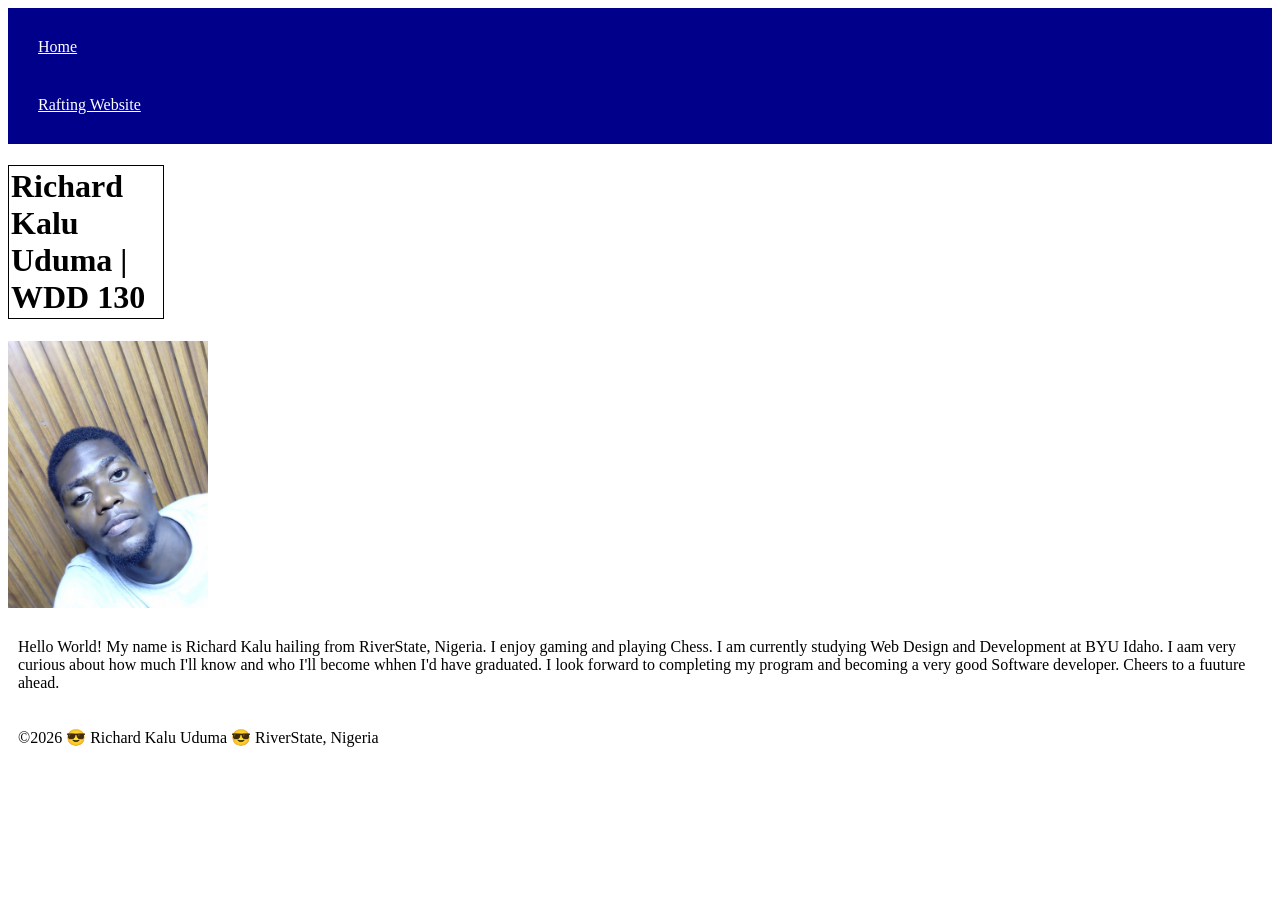
==== index.html @ 32332530 "Edits for CSS" ====
<!DOCTYPE html>
<html lang="en">

<head>
    <meta charset="UTF-8">
    <meta name="viewport" content="width=device-width, initial-scale=1.0">
    <title>Richard Kalu Uduma | WDD 130</title>
</head>
<link rel="stylesheet" href="styles/styles.css">

<body>
    <header>
        <nav>
            <a href="#">Home</a>
            <a href="wwr/">Rafting Website</a>
        </nav>

    </header>
    <main>
        <h1>Richard Kalu Uduma | WDD 130</h1>
        <img src="images/profile.webp" alt="Hello, my name is Richard Kalu Uduma" width="200">
        <p>Hello World! My name is Richard Kalu hailing from RiverState, Nigeria. I enjoy gaming and playing Chess. I am
            currently studying Web Design and Development at BYU Idaho. I aam very curious about how much I'll know and
            who I'll become whhen I'd have graduated. I look forward to completing my program and becoming a very good
            Software developer. Cheers to a fuuture ahead.</p>
    </main>
    <footer>
        <p>©️2026 😎 Richard Kalu Uduma 😎 RiverState, Nigeria</p>
    </footer>


</body>

</html>
---- styles/styles.css ----
nav {
    background-color: darkblue;
    padding: 10px;
}

nav a {
    color: white;
    display: block;
    padding: 20px;
}

h1 {
    width: 150px;
    height: auto;
    border: 1px solid black;
    padding: 2px;
    box-shadow: 0 0 30ppx gray;
}

p {
    padding: 10px;
}
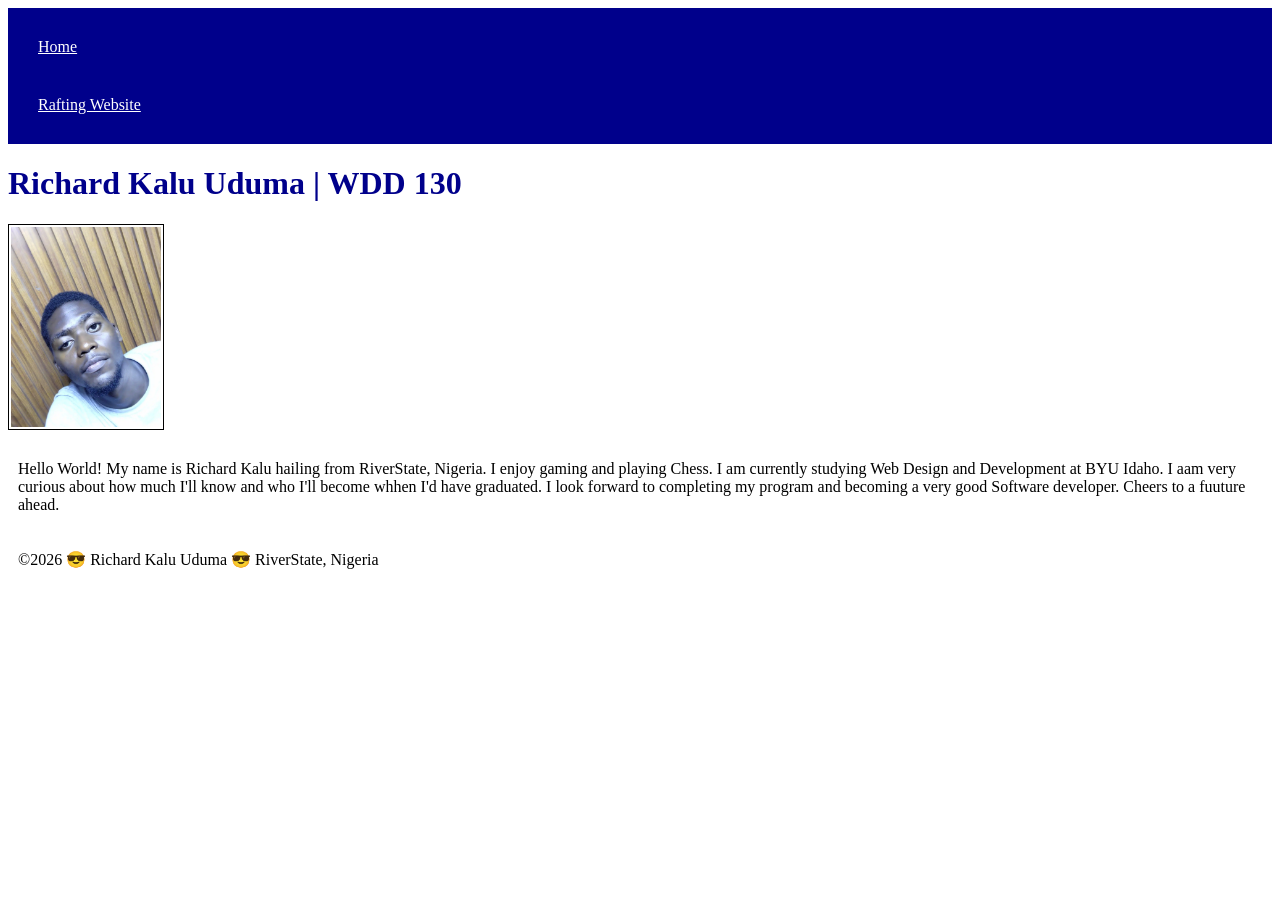
==== commit de7bbd46: "Update to error" ====
--- a/index.html
+++ b/index.html
@@ -5,8 +5,8 @@
     <meta charset="UTF-8">
     <meta name="viewport" content="width=device-width, initial-scale=1.0">
     <title>Richard Kalu Uduma | WDD 130</title>
+    <link rel="stylesheet" href="styles/styles.css">
 </head>
-<link rel="stylesheet" href="styles/styles.css">
 
 <body>
     <header>
@@ -31,6 +31,4 @@
 
 </body>
 
-</html>
-
-
+</html>
--- a/styles/styles.css
+++ b/styles/styles.css
@@ -9,7 +9,11 @@
     padding: 20px;
 }
 
-h1 {
+h1{
+    color: darkblue;
+}
+
+img {
     width: 150px;
     height: auto;
     border: 1px solid black;
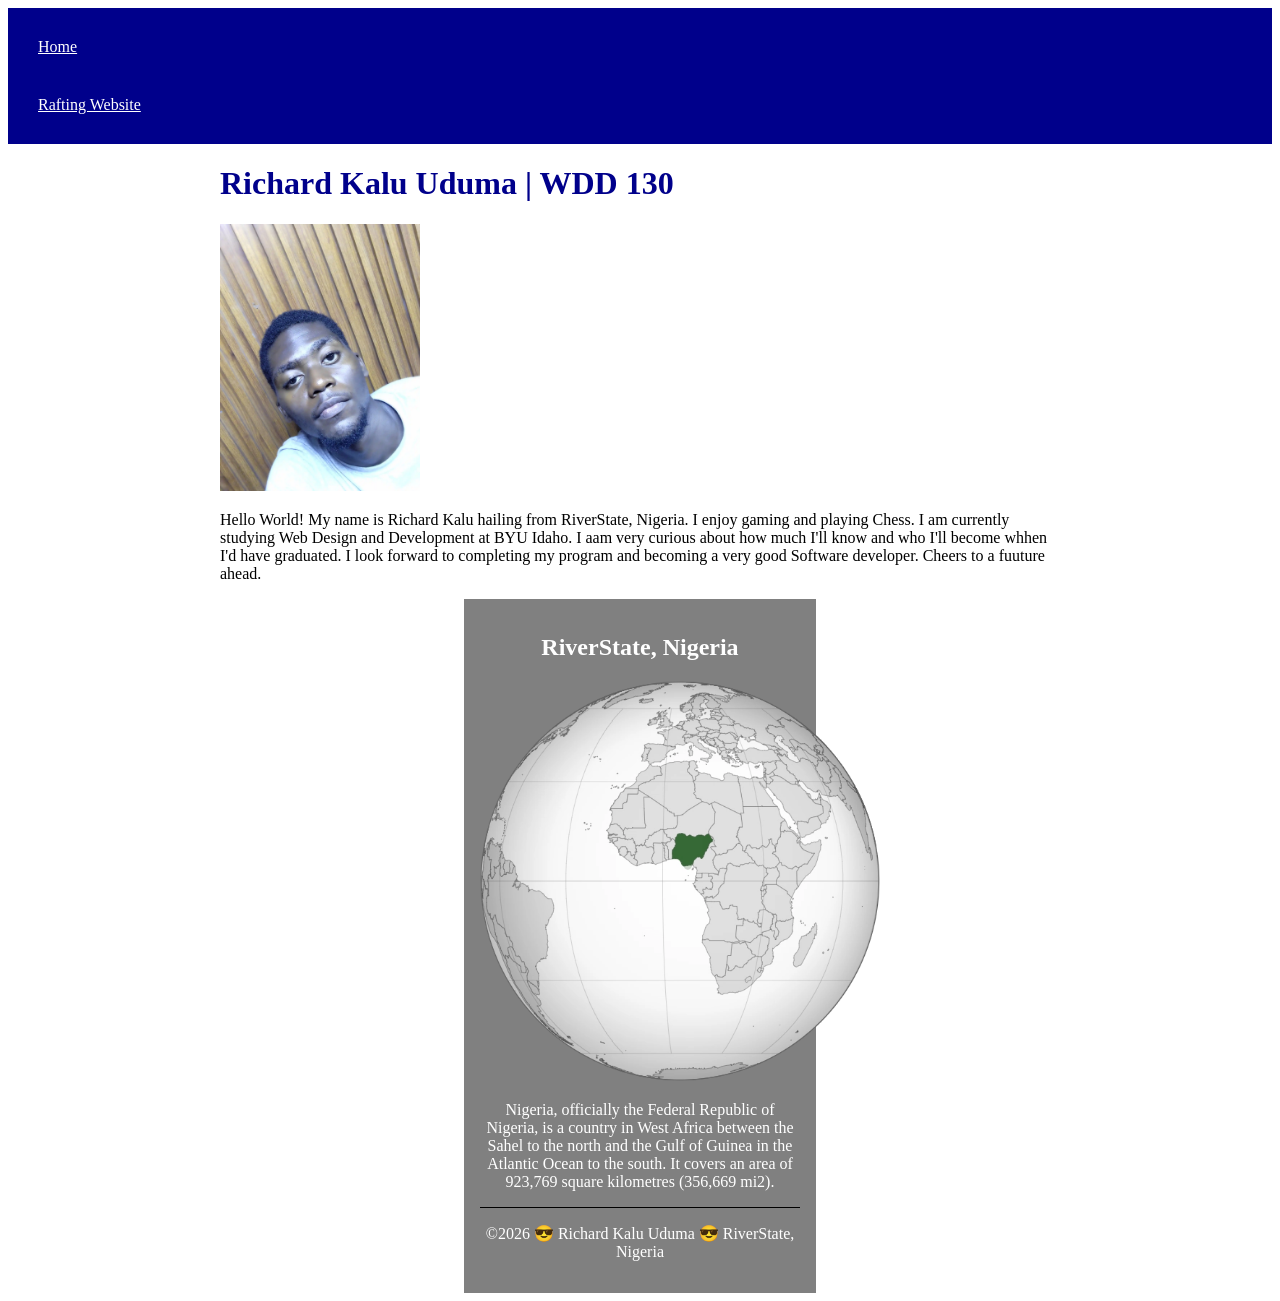
==== commit 6cdd1cfa: "Added CSS style to Index.html" ====
--- a/index.html
+++ b/index.html
@@ -5,6 +5,8 @@
     <meta charset="UTF-8">
     <meta name="viewport" content="width=device-width, initial-scale=1.0">
     <title>Richard Kalu Uduma | WDD 130</title>
+    <meta name="description" content="Describe your home page here using keywords like your name, the course, the purpose of the page.">    
+    <meta name="author" content="Your name">
     <link rel="stylesheet" href="styles/styles.css">
 </head>
 
@@ -24,6 +26,10 @@
             who I'll become whhen I'd have graduated. I look forward to completing my program and becoming a very good
             Software developer. Cheers to a fuuture ahead.</p>
     </main>
+    <aside>
+        <h2>RiverState, Nigeria</h2>
+        <img src="./week02/images/Nigeria_(orthographic_projection).webp" alt="Nigeria in the world" width="400px">
+        <p>Nigeria, officially the Federal Republic of Nigeria, is a country in West Africa between the Sahel to the north and the Gulf of Guinea in the Atlantic Ocean to the south. It covers an area of 923,769 square kilometres (356,669 mi2).</p>
     <footer>
         <p>©️2026 😎 Richard Kalu Uduma 😎 RiverState, Nigeria</p>
     </footer>
--- a/styles/styles.css
+++ b/styles/styles.css
@@ -13,14 +13,45 @@
     color: darkblue;
 }
 
-img {
+main image {
     width: 150px;
+    height: auto;
+    border: 1px solid black;
+    padding: 2px;
+    box-shadow: 0 0 30ppx gray;
+
+}
+
+p {
+    padding: 0;
+}
+
+main {
+    max-width: 840px;
+    margin: 0 auto;
+}
+
+aside {
+    width: 20rem;
+    height: auto;
+    margin: 0 auto;
+    border: 1 solid rgb(0 0 0 / 0.2);
+    padding: 1rem;
+    background-color: grey;
+    color: white;
+    text-align: center;
+}
+
+image {
+    width: 200px;
     height: auto;
     border: 1px solid black;
     padding: 2px;
     box-shadow: 0 0 30ppx gray;
 }
 
-p {
-    padding: 10px;
+footer {
+    margin-top: 15px;
+    border-top: 1px solid black;
+    text-align: center;
 }
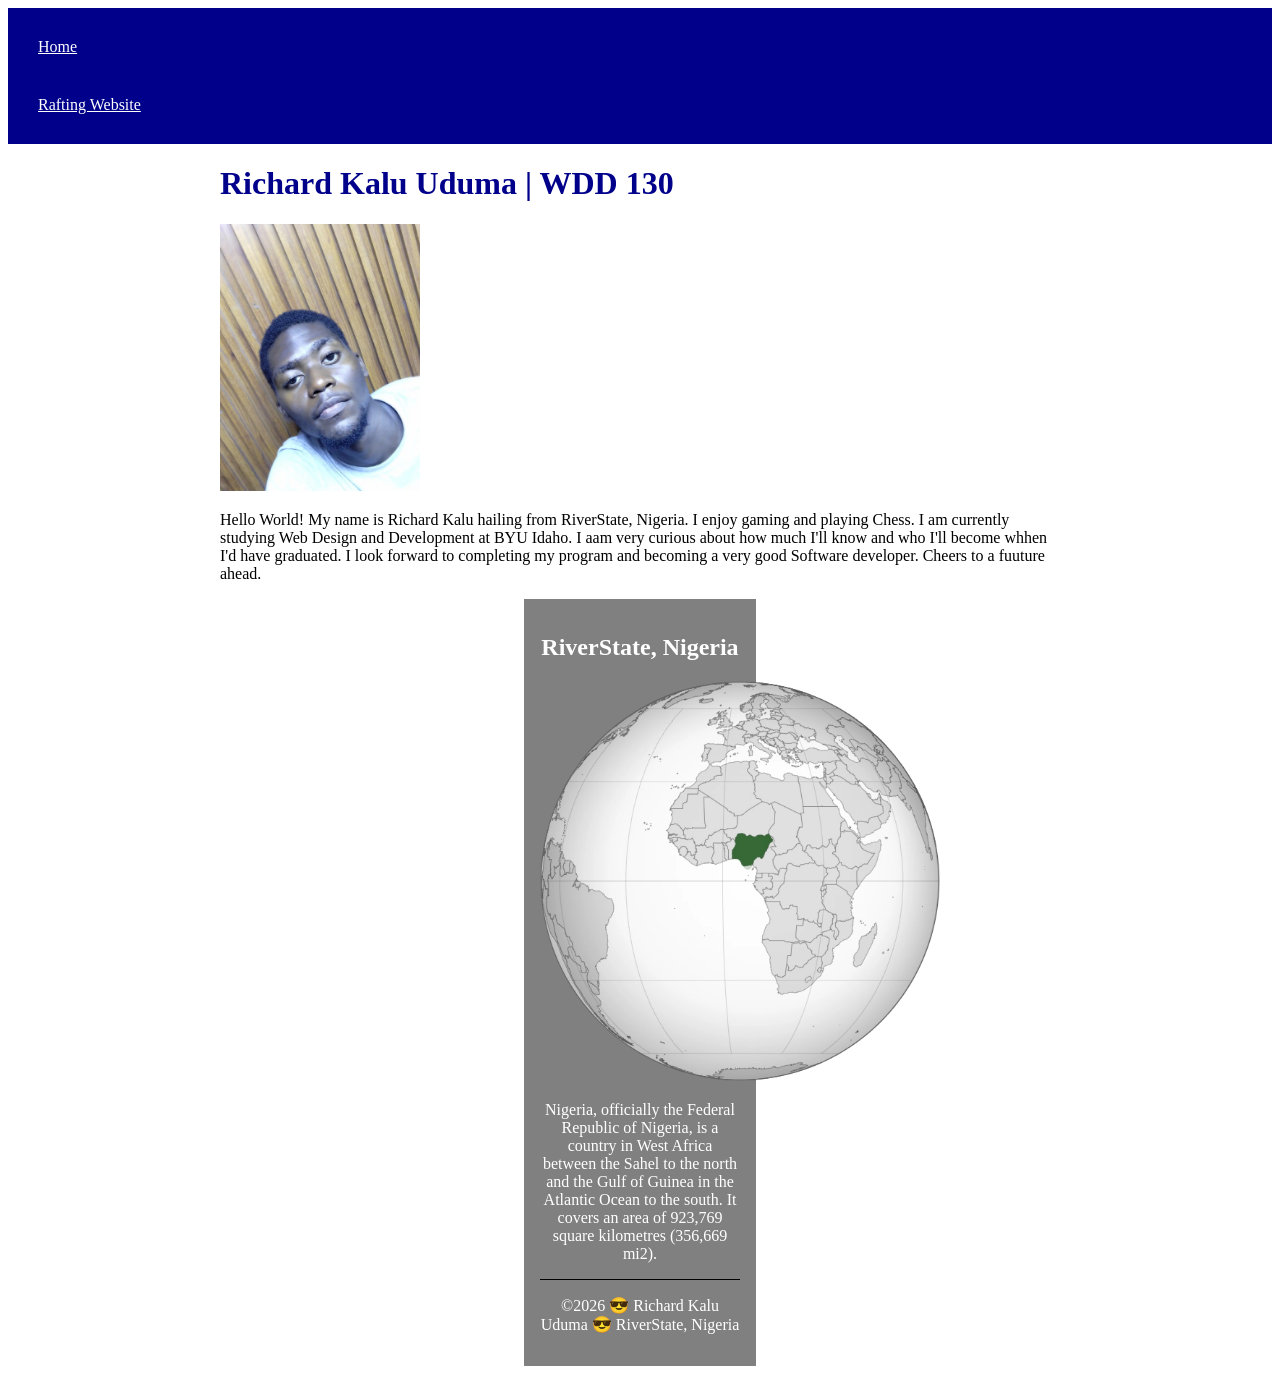
==== commit 10064ca2: "Update to audit errors" ====
--- a/index.html
+++ b/index.html
@@ -5,8 +5,8 @@
     <meta charset="UTF-8">
     <meta name="viewport" content="width=device-width, initial-scale=1.0">
     <title>Richard Kalu Uduma | WDD 130</title>
-    <meta name="description" content="Describe your home page here using keywords like your name, the course, the purpose of the page.">    
-    <meta name="author" content="Your name">
+    <meta name="description" content="This is a homepage of Richard Kalu who is currently learning WDD130.">    
+    <meta name="author" content="Richard Kalu Uduma">
     <link rel="stylesheet" href="styles/styles.css">
 </head>
 
@@ -28,7 +28,7 @@
     </main>
     <aside>
         <h2>RiverState, Nigeria</h2>
-        <img src="./week02/images/Nigeria_(orthographic_projection).webp" alt="Nigeria in the world" width="400px">
+        <img src="./week02/images/nigeria-in-map.webp" alt="Nigeria in the world" width="400px">
         <p>Nigeria, officially the Federal Republic of Nigeria, is a country in West Africa between the Sahel to the north and the Gulf of Guinea in the Atlantic Ocean to the south. It covers an area of 923,769 square kilometres (356,669 mi2).</p>
     <footer>
         <p>©️2026 😎 Richard Kalu Uduma 😎 RiverState, Nigeria</p>
--- a/styles/styles.css
+++ b/styles/styles.css
@@ -32,7 +32,7 @@
 }
 
 aside {
-    width: 20rem;
+    width: 200px;
     height: auto;
     margin: 0 auto;
     border: 1 solid rgb(0 0 0 / 0.2);
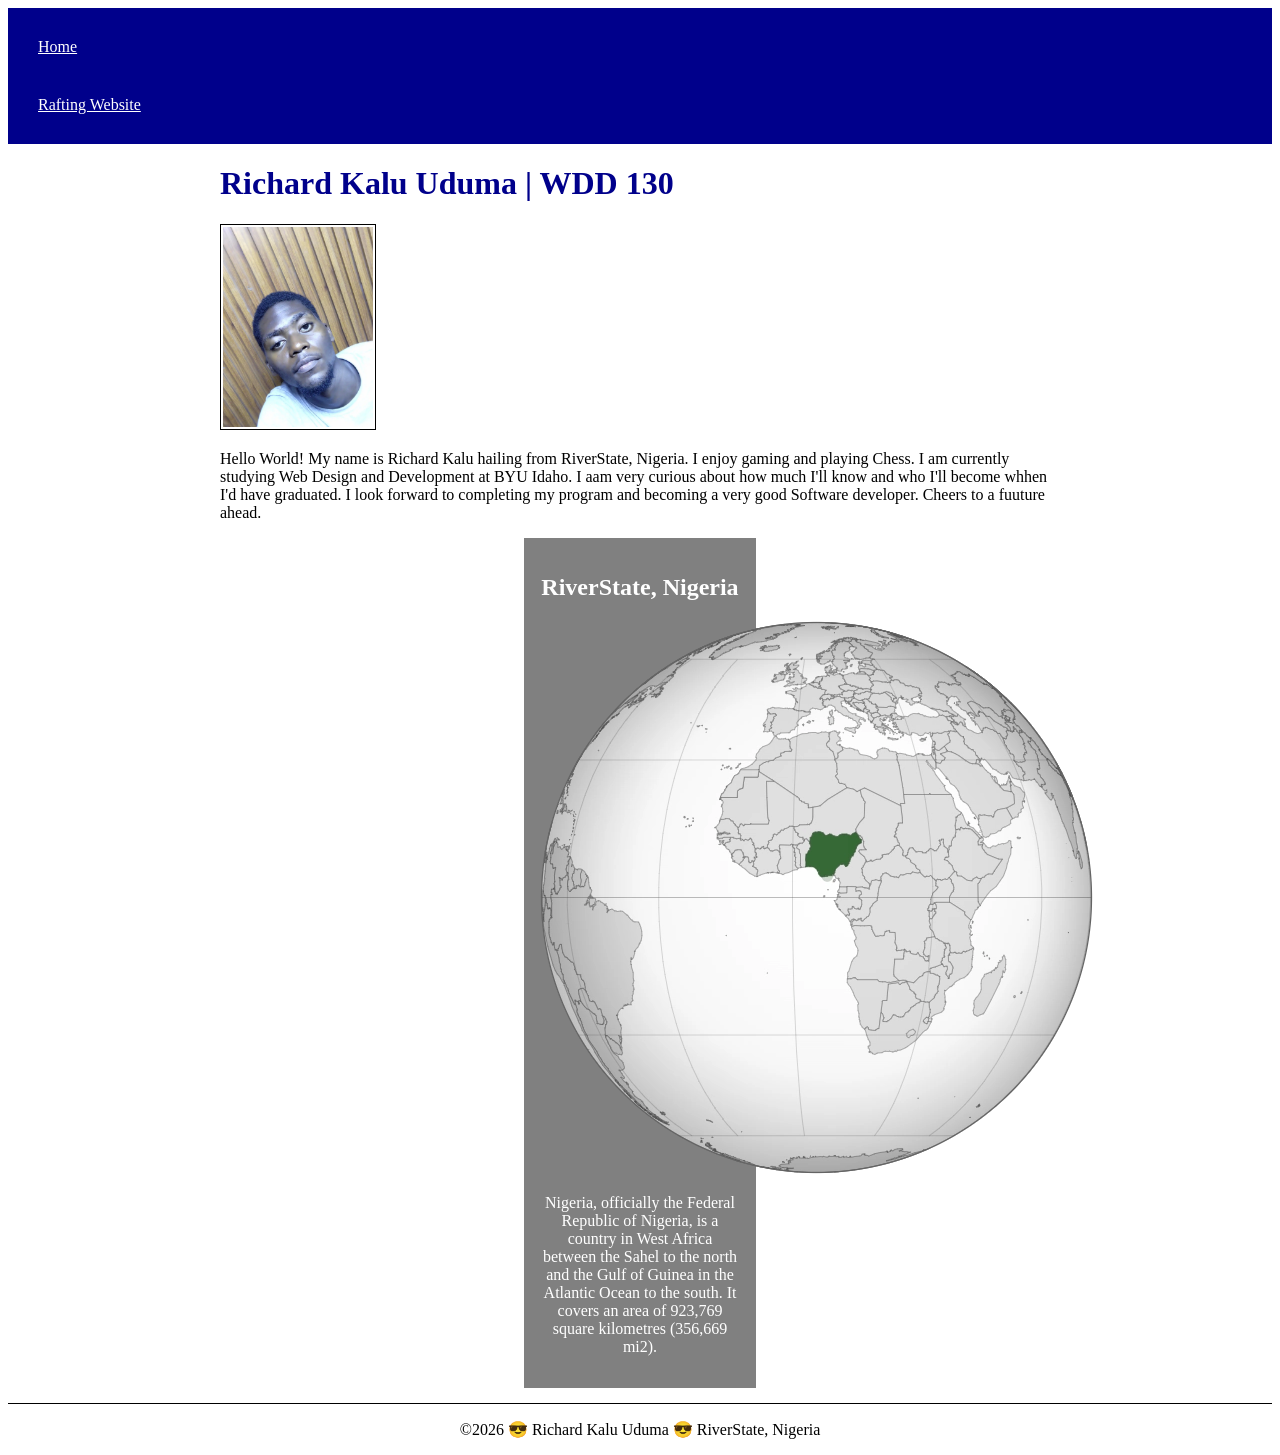
==== commit adcc91df: "Error fix" ====
--- a/index.html
+++ b/index.html
@@ -28,8 +28,9 @@
     </main>
     <aside>
         <h2>RiverState, Nigeria</h2>
-        <img src="./week02/images/nigeria-in-map.webp" alt="Nigeria in the world" width="400px">
+        <img src="./week02/images/nigeria-in-map.webp" alt="Nigeria in the world">
         <p>Nigeria, officially the Federal Republic of Nigeria, is a country in West Africa between the Sahel to the north and the Gulf of Guinea in the Atlantic Ocean to the south. It covers an area of 923,769 square kilometres (356,669 mi2).</p>
+    </aside>
     <footer>
         <p>©️2026 😎 Richard Kalu Uduma 😎 RiverState, Nigeria</p>
     </footer>
--- a/styles/styles.css
+++ b/styles/styles.css
@@ -13,7 +13,7 @@
     color: darkblue;
 }
 
-main image {
+main img {
     width: 150px;
     height: auto;
     border: 1px solid black;
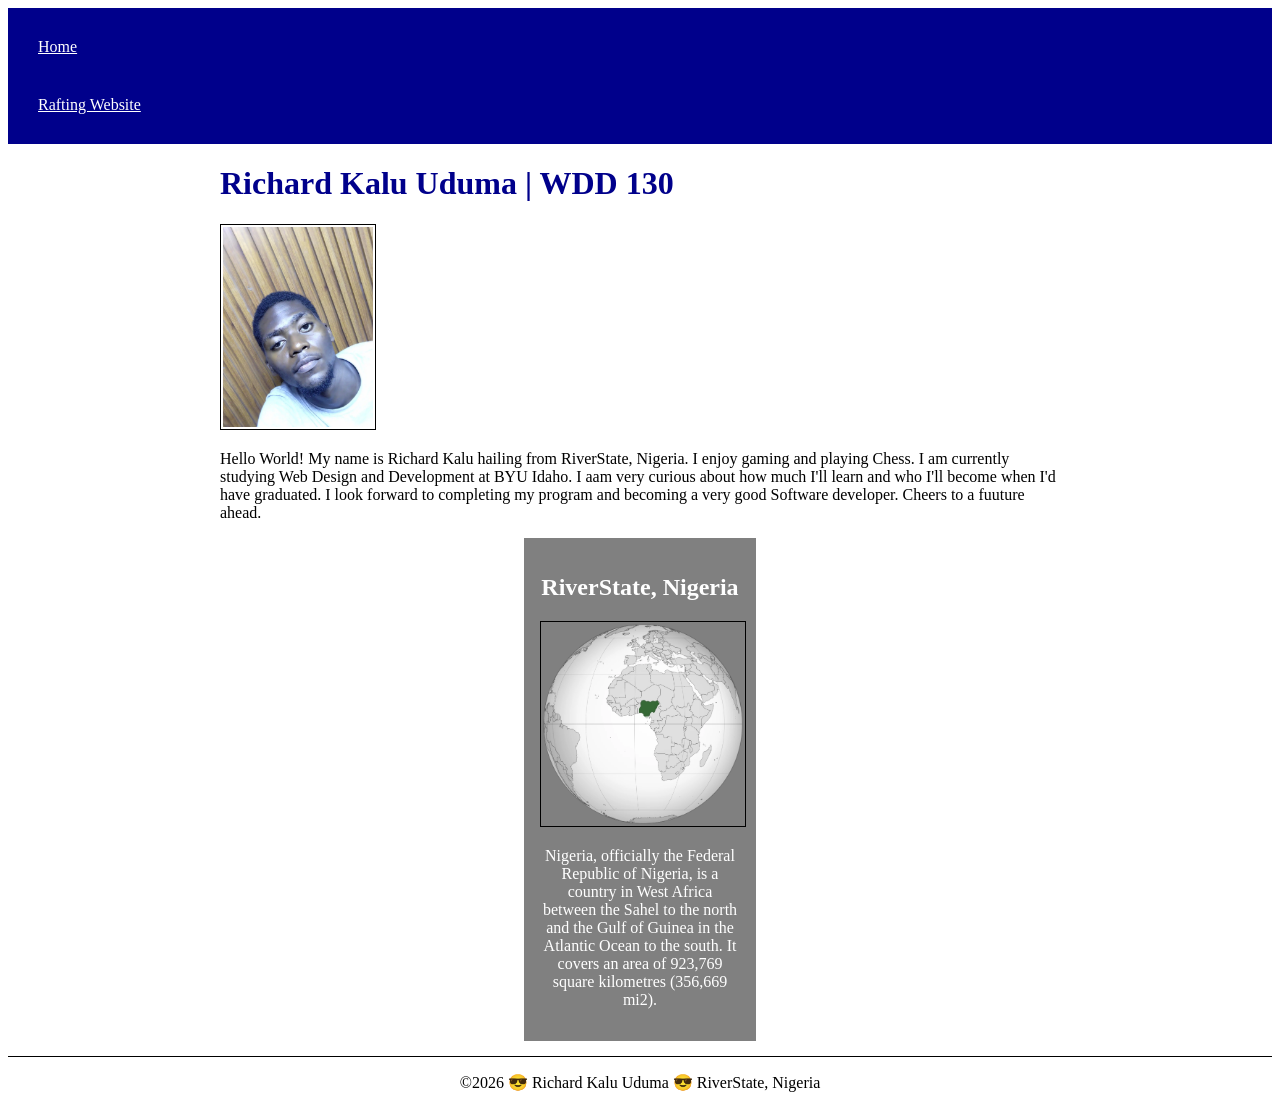
==== commit d49e8a36: "Spelling Fix and root addiition to CSS file" ====
--- a/index.html
+++ b/index.html
@@ -22,8 +22,8 @@
         <h1>Richard Kalu Uduma | WDD 130</h1>
         <img src="images/profile.webp" alt="Hello, my name is Richard Kalu Uduma" width="200">
         <p>Hello World! My name is Richard Kalu hailing from RiverState, Nigeria. I enjoy gaming and playing Chess. I am
-            currently studying Web Design and Development at BYU Idaho. I aam very curious about how much I'll know and
-            who I'll become whhen I'd have graduated. I look forward to completing my program and becoming a very good
+            currently studying Web Design and Development at BYU Idaho. I aam very curious about how much I'll learn and
+            who I'll become when I'd have graduated. I look forward to completing my program and becoming a very good
             Software developer. Cheers to a fuuture ahead.</p>
     </main>
     <aside>
--- a/styles/styles.css
+++ b/styles/styles.css
@@ -1,5 +1,13 @@
+:root {
+    --main-background-color: darkblue;
+    --main-border: 1px solid black;
+    --main-height: auto;
+    --main-width: 200px;
+    --main-text-align: center;
+}
+
 nav {
-    background-color: darkblue;
+    background-color: var(--main-background-color);
     padding: 10px;
 }
 
@@ -10,13 +18,13 @@
 }
 
 h1{
-    color: darkblue;
+    color: var(--main-background-color);
 }
 
 main img {
     width: 150px;
-    height: auto;
-    border: 1px solid black;
+    height: var(--main-height);
+    border: var(--main-border);
     padding: 2px;
     box-shadow: 0 0 30ppx gray;
 
@@ -32,26 +40,26 @@
 }
 
 aside {
-    width: 200px;
-    height: auto;
+    width: var(--main-width);
+    height: var(--main-height);
     margin: 0 auto;
     border: 1 solid rgb(0 0 0 / 0.2);
     padding: 1rem;
     background-color: grey;
     color: white;
-    text-align: center;
+    text-align: var(--main-text-align);
 }
 
-image {
-    width: 200px;
-    height: auto;
-    border: 1px solid black;
+aside img {
+    width: var(--main-width);
+    height: var(--main-height);
+    border: var(--main-border);
     padding: 2px;
     box-shadow: 0 0 30ppx gray;
 }
 
 footer {
     margin-top: 15px;
-    border-top: 1px solid black;
-    text-align: center;
+    border-top: var(--main-border);
+    text-align: var(--main-text-align);
 }
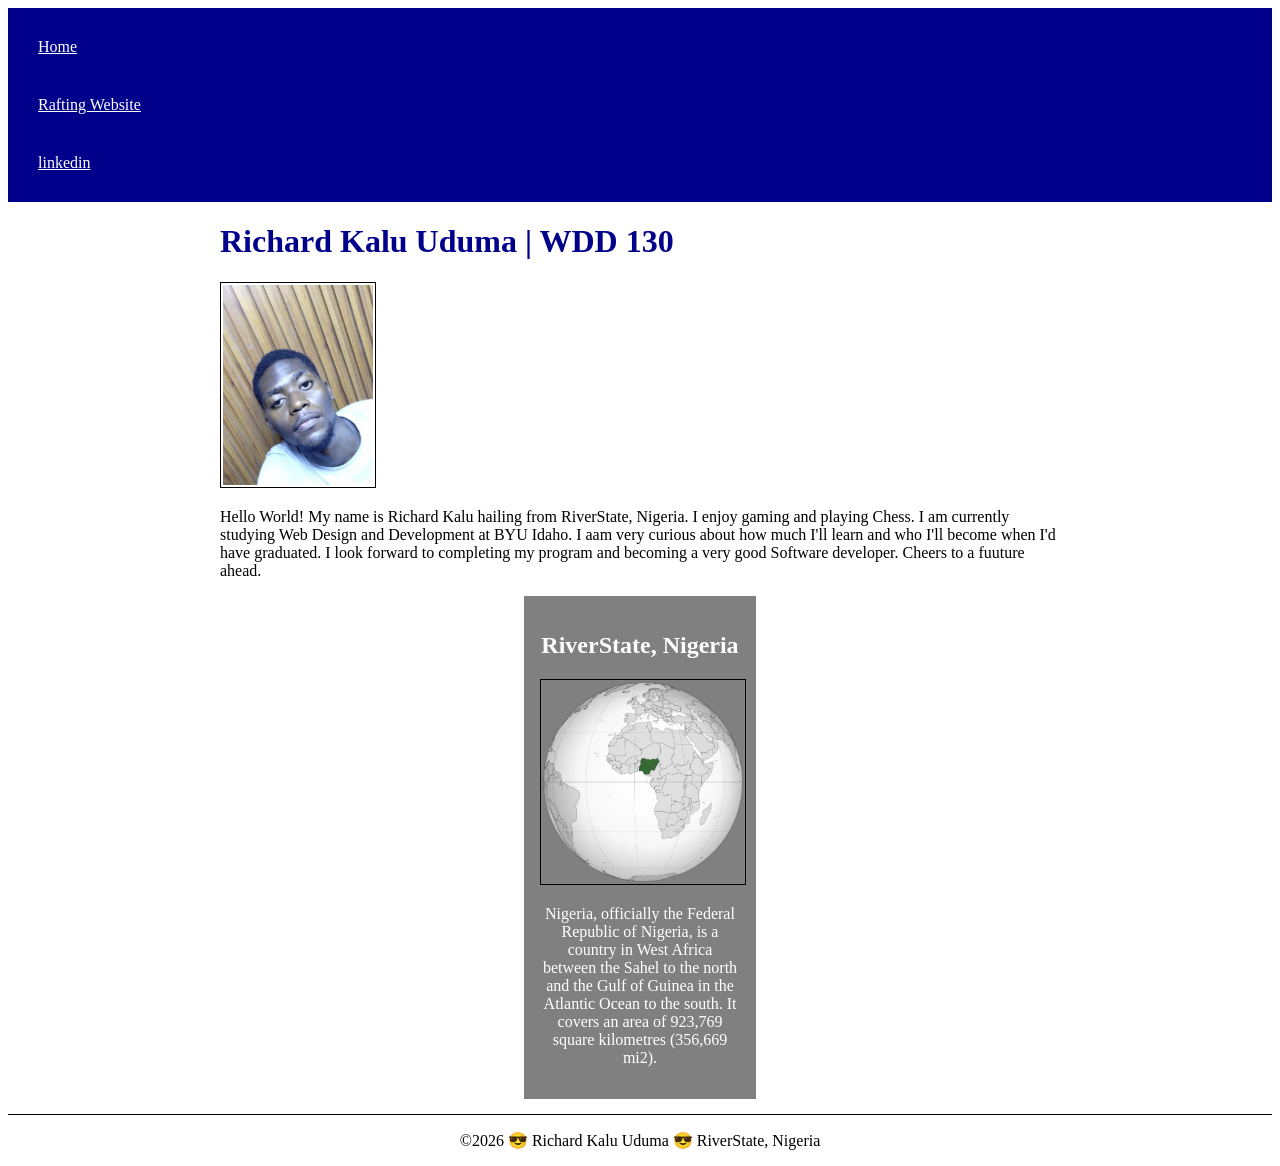
==== commit 71792f3e: "LinkedIn Link Added" ====
--- a/index.html
+++ b/index.html
@@ -15,6 +15,7 @@
         <nav>
             <a href="#">Home</a>
             <a href="wwr/">Rafting Website</a>
+            <a href="https://www.linkedin.com/in/richard-kalu-1a2b74337/">linkedin</a>
         </nav>
 
     </header>
